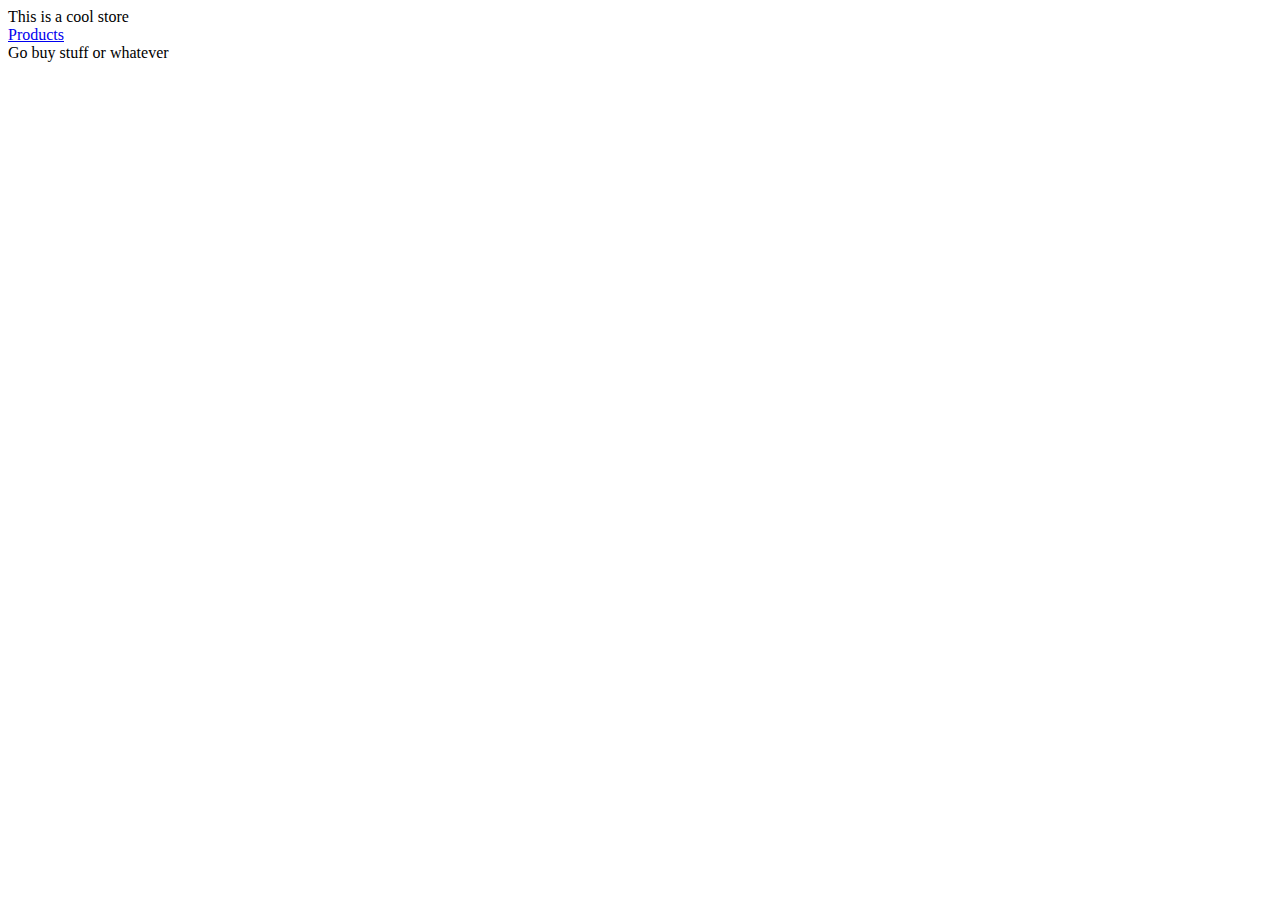
==== index.html @ efa663e6 "added product arrays" ====
<!DOCTYPE html>
<html lang=en>
<head>
    <meta charset=UTF-8>
    <meta http-equiv=X-UA-Compatible content=IE=edge>
    <meta name=viewport content=width=device-width, initial-scale=1.0>
    <title>The Book Peoples' Used Book Store</title>
    <link rel=stylesheet href=./reset.css>
    <link rel=stylesheet href=./common/main.css>
</head>
<body>
    <header>This is a cool store</header>
    <main>
        <a href="./products/index.html">Products</a>
    </main>
    <footer>
        Go buy stuff or whatever
    </footer>
    <script type=module src=./app.js></script>
</body>
</html>
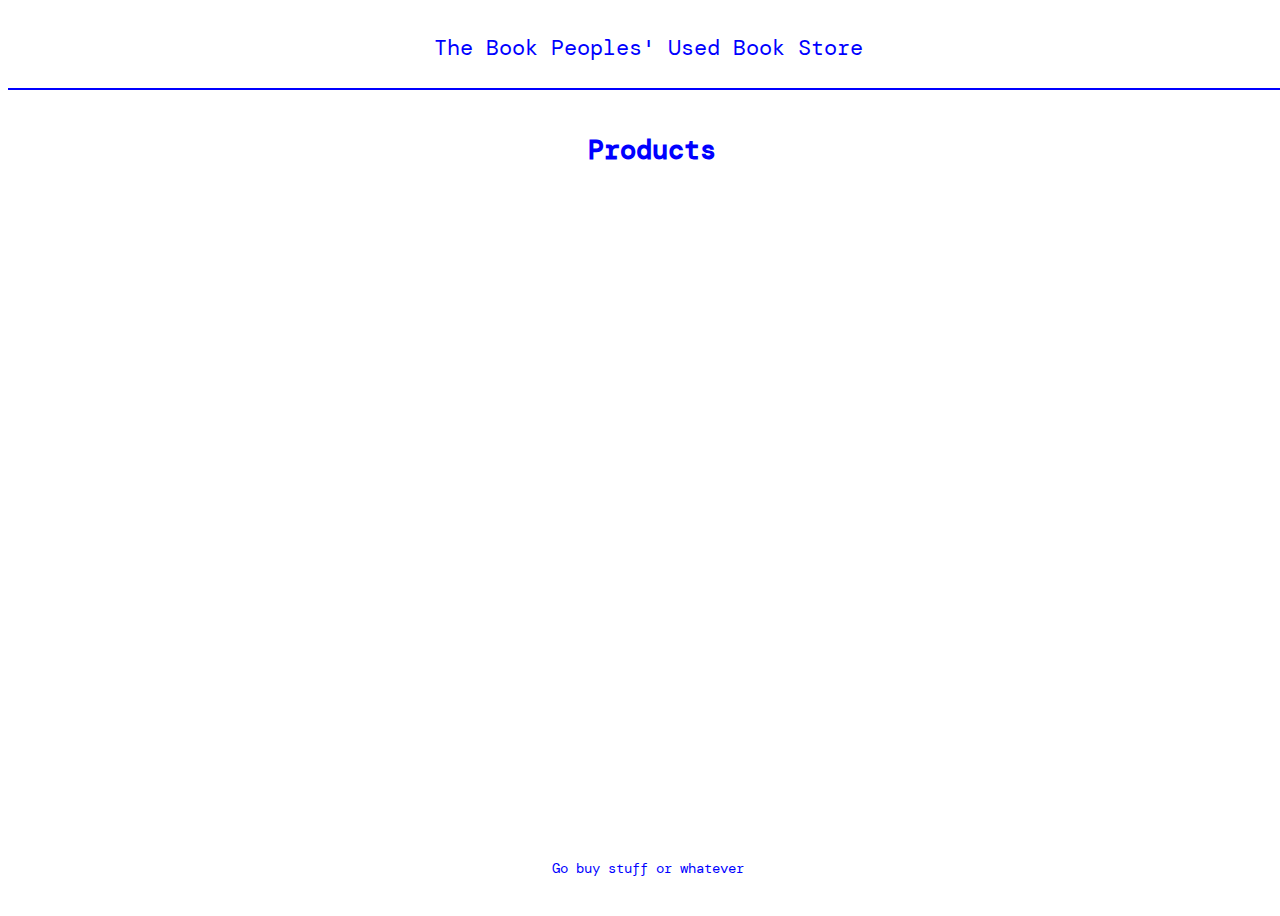
==== commit 2f57e320: "padded for loop to populate product elements, styling" ====
--- a/index.html
+++ b/index.html
@@ -2,16 +2,16 @@
 <html lang=en>
 <head>
     <meta charset=UTF-8>
-    <meta http-equiv=X-UA-Compatible content=IE=edge>
-    <meta name=viewport content=width=device-width, initial-scale=1.0>
+    <meta http-equiv=X-UA-Compatible content="IE=edge">
+    <meta name=viewport content="width=device-width", initial-scale=1.0>
     <title>The Book Peoples' Used Book Store</title>
-    <link rel=stylesheet href=./reset.css>
+    <link rel=stylesheet href=./common/reset.css>
     <link rel=stylesheet href=./common/main.css>
 </head>
 <body>
-    <header>This is a cool store</header>
+    <header><a href="./index.html">The Book Peoples' Used Book Store</a></header>
     <main>
-        <a href="./products/index.html">Products</a>
+        <h2><a href="./products/index.html">Products</a></h2>
     </main>
     <footer>
         Go buy stuff or whatever
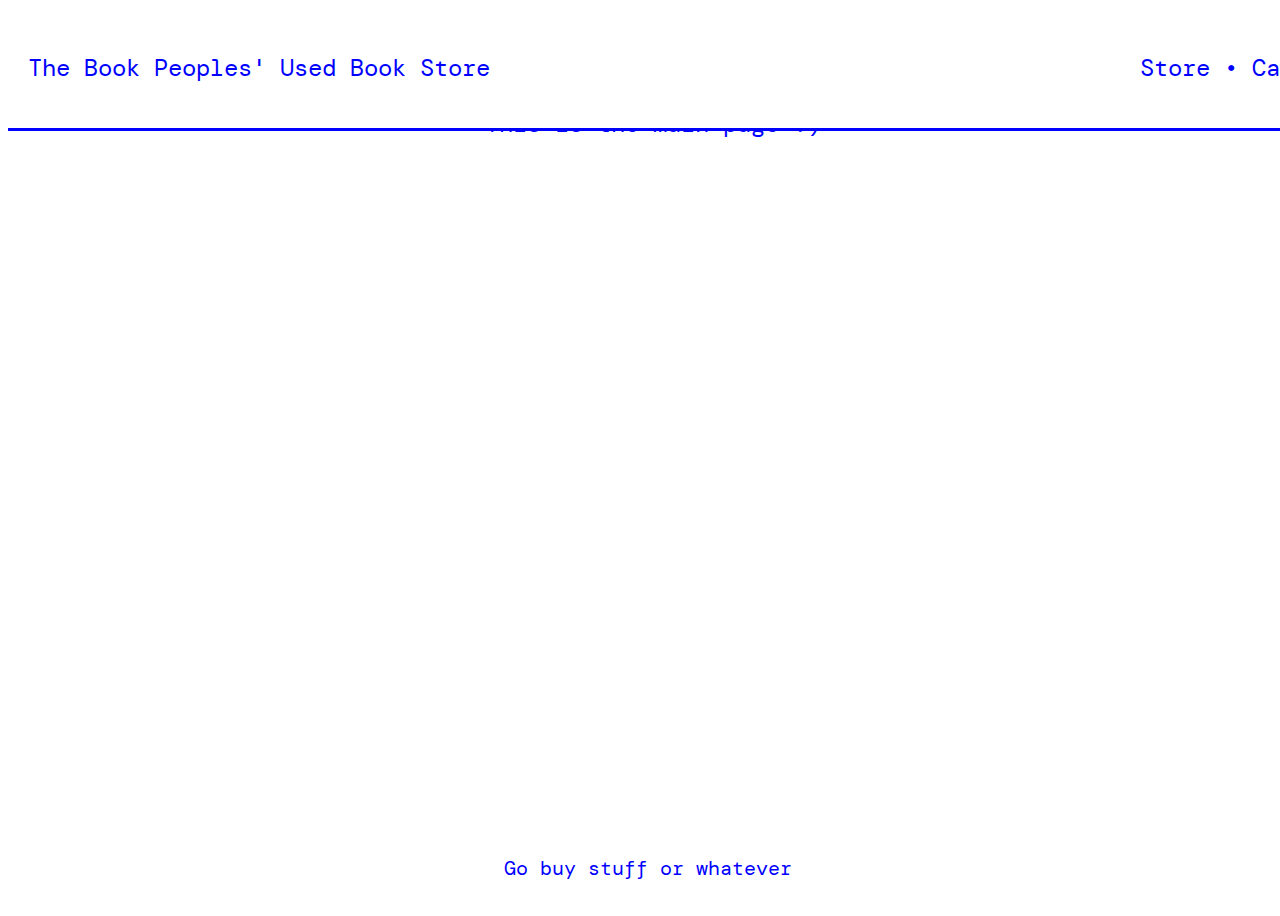
==== commit 762c09c7: "HTML cart skeleton" ====
--- a/index.html
+++ b/index.html
@@ -9,9 +9,20 @@
     <link rel=stylesheet href=./common/main.css>
 </head>
 <body>
-    <header><a href="./index.html">The Book Peoples' Used Book Store</a></header>
+    
+    <header>
+        <span>
+            <a href="./index.html">The Book Peoples' Used Book Store</a>
+        </span>
+        <span class="nav">
+            <a href="./products/index.html">Store</a>
+             • 
+            <a href="./cart.html">Cart</a>
+        </span>
+    </header>
+
     <main>
-        <h2><a href="./products/index.html">Products</a></h2>
+        This is the main page :)
     </main>
     <footer>
         Go buy stuff or whatever
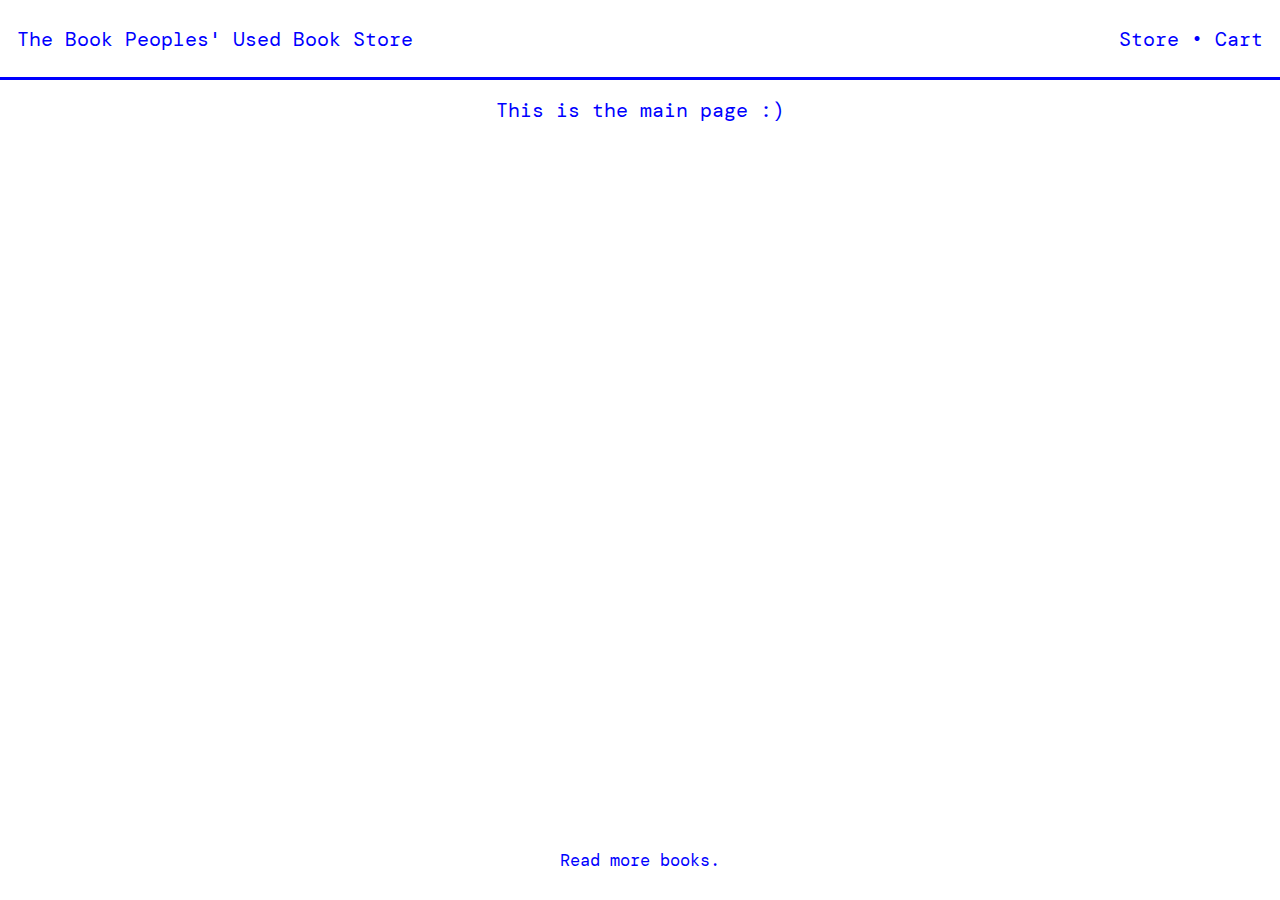
==== commit 514dbae3: "Merge afe121637cb5e7288e65631d598ff4b17f685d47 into 4b5326f601ea0f69adfe1471a4e4b36574dd9c06" ====
--- a/index.html
+++ b/index.html
@@ -25,7 +25,7 @@
         This is the main page :)
     </main>
     <footer>
-        Go buy stuff or whatever
+        Read more books.
     </footer>
     <script type=module src=./app.js></script>
 </body>
